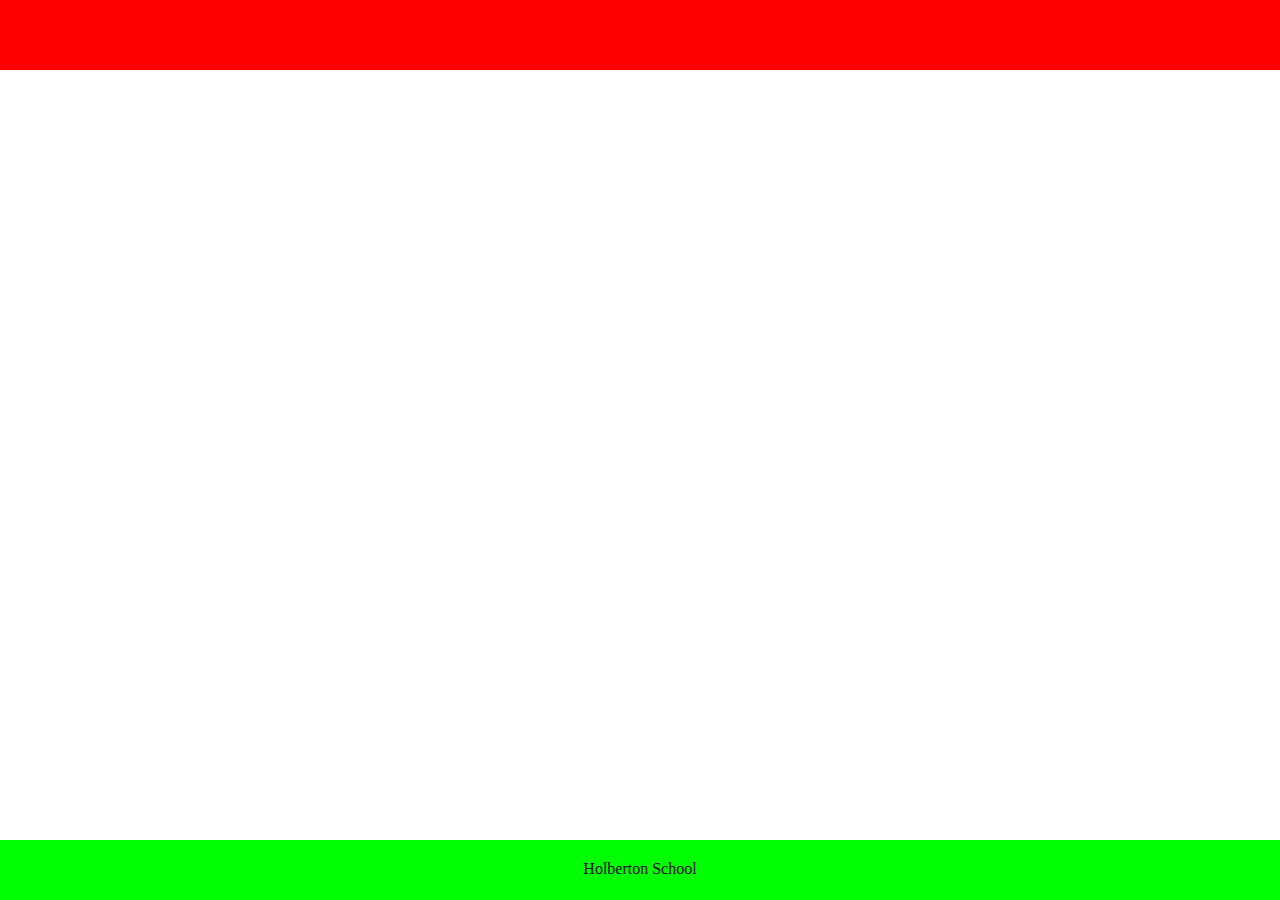
==== web_static/0-index.html @ 05ed6328 "files from AIRBnB V3" ====
<!DOCTYPE html>
<html lang="en">
  <head>
    <meta charset="utf-8">
    <title>AirBnB Clone</title>
  </head>
  <body style="margin:0;padding:0">
    <header style="width: 100%; background-color: #FF0000; height: 70px">
    </header>
    <footer style="position: fixed; bottom: 0; width: 100%; background-color: #00FF00; height: 60px">
      <p style="text-align: center; margin: 20px">
        Holberton School
      </p>
    </footer>
  </body>
</html>
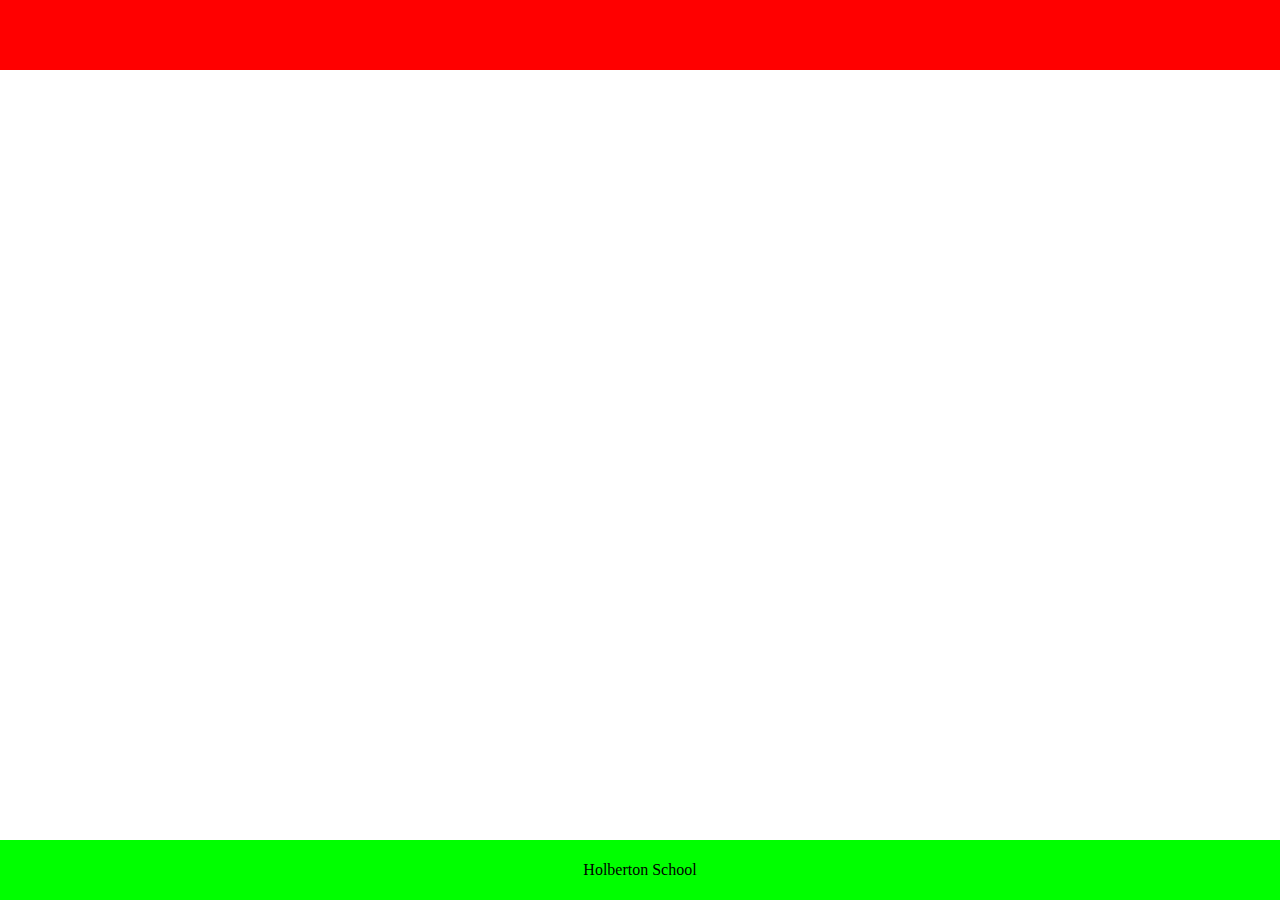
==== commit e0453231: "updating the debug" ====
--- a/web_static/0-index.html
+++ b/web_static/0-index.html
@@ -1,16 +1,22 @@
-<!DOCTYPE html>
-<html lang="en">
-  <head>
-    <meta charset="utf-8">
-    <title>AirBnB Clone</title>
-  </head>
-  <body style="margin:0;padding:0">
-    <header style="width: 100%; background-color: #FF0000; height: 70px">
-    </header>
-    <footer style="position: fixed; bottom: 0; width: 100%; background-color: #00FF00; height: 60px">
-      <p style="text-align: center; margin: 20px">
-        Holberton School
-      </p>
-    </footer>
-  </body>
-</html>
+<!DOCTYPE html>
+<html lang="en">
+    <head>
+        <meta charset="utf-8">
+        <title>AirBnB clone</title>
+    </head>
+    <body style="margin: 0px; padding: 0px;">
+        <header style="background-color: #FF0000; height: 70px; width: 100%;">
+        </header>
+        <footer style="background-color: #00FF00; 
+                        height: 60px; 
+                        width: 100%;
+                        position: absolute;  
+                        display:flex; 
+                        flex-direction: column; 
+                        justify-content: center; 
+                        align-items: center;
+                        bottom: 0">
+            <p>Holberton School</p>
+        </footer>
+    </body>
+</html>
